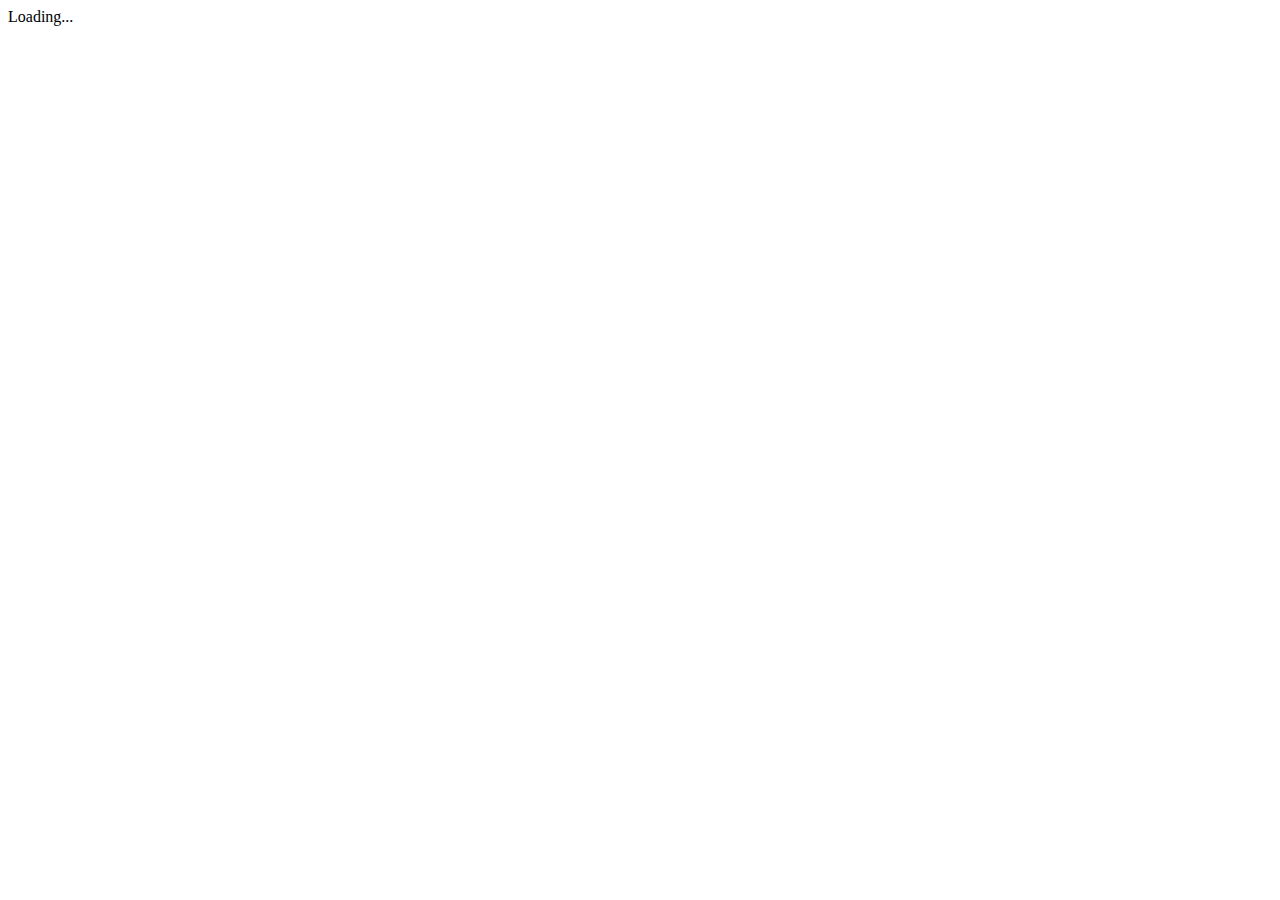
==== index.html @ f02af156 "Revert "Removed mustache"" ====
<!DOCTYPE html>
    <head>
        <title>Testing GitHub Pages</title>
        <link rel="stylesheet" href="index.css">
        <link rel="icon" type="image/png" href="src\images\favicon.png" sizes="48x48">
        <script type="text/javascript" src="https://code.jquery.com/jquery-3.7.0.min.js" integrity="sha256-2Pmvv0kuTBOenSvLm6bvfBSSHrUJ+3A7x6P5Ebd07/g=" crossorigin="anonymous"></script>
        <script type="text/javascript" src="mustache.js" ></script>
        <script src="index.js"></script>
    </head>
    <body>
        <div id="target">Loading...</div>
        <script id="template" type="x-tmpl-mustache">
        Hello {{ name }}!
        </script>
        <script src="https://unpkg.com/mustache@latest"></script>
    </body>
</html>
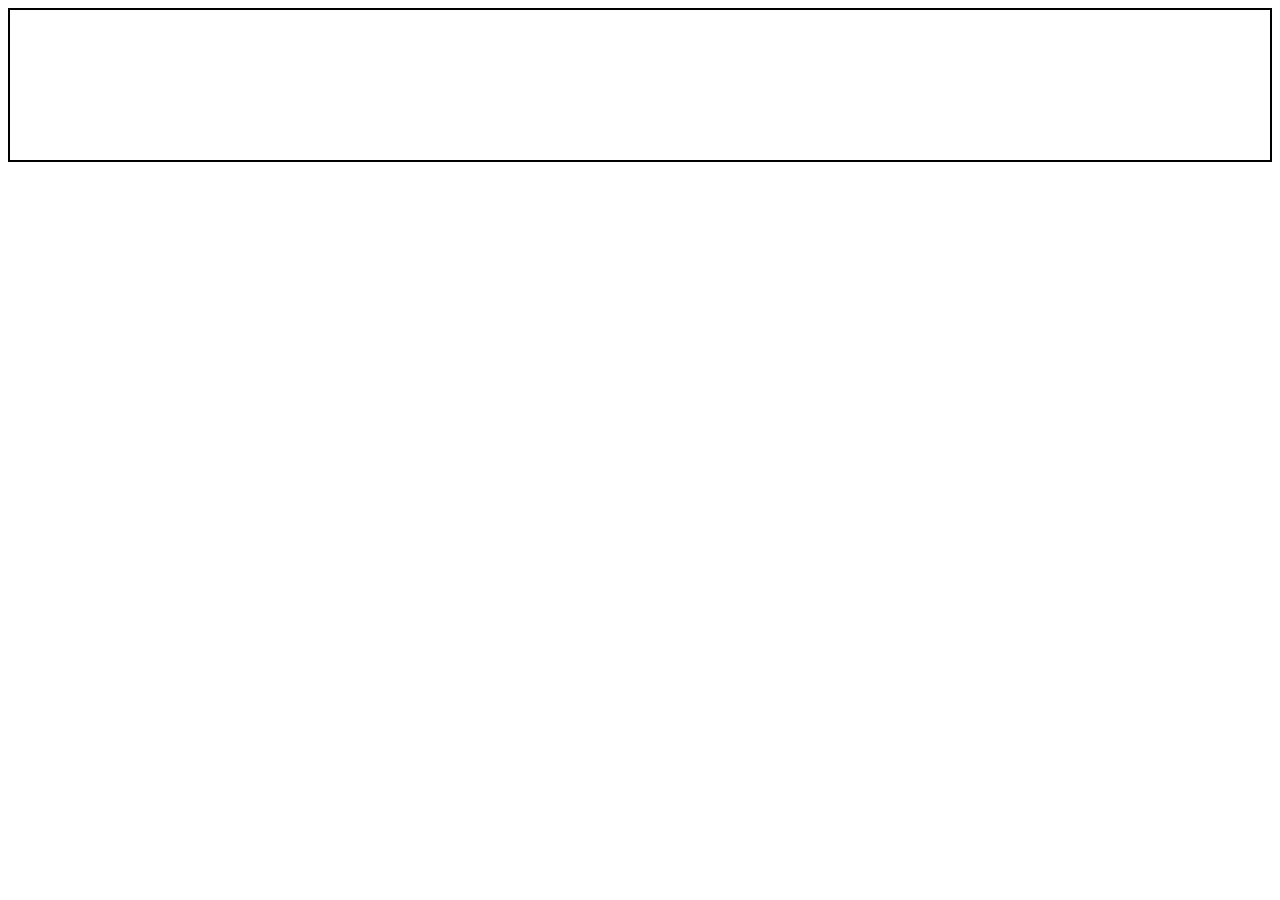
==== commit bea05959: "Testing Header implementation" ====
--- a/index.html
+++ b/index.html
@@ -4,14 +4,10 @@
         <link rel="stylesheet" href="index.css">
         <link rel="icon" type="image/png" href="src\images\favicon.png" sizes="48x48">
         <script type="text/javascript" src="https://code.jquery.com/jquery-3.7.0.min.js" integrity="sha256-2Pmvv0kuTBOenSvLm6bvfBSSHrUJ+3A7x6P5Ebd07/g=" crossorigin="anonymous"></script>
-        <script type="text/javascript" src="mustache.js" ></script>
+        <script src="https://unpkg.com/mustache@latest"></script>
         <script src="index.js"></script>
     </head>
     <body>
-        <div id="target">Loading...</div>
-        <script id="template" type="x-tmpl-mustache">
-        Hello {{ name }}!
-        </script>
-        <script src="https://unpkg.com/mustache@latest"></script>
+        <header id="main_header" type="x-tmpl-mustache"></header>
     </body>
 </html>
--- a/index.css
+++ b/index.css
@@ -0,0 +1,23 @@
+/* Header */
+#main_header{
+    border: solid 2px black;
+    height: 150px;
+}
+
+/* Common Display sizes:
+Desktop: 1280x720 to 1920x1080
+Tablet: 601x962 to 1280x800
+Mobile: 360x640 to 414x896
+*/
+
+/*Other properties assume desktop*/
+
+/*Tablet*/
+@media screen and (max-width:1280px) {
+    
+}
+
+/*Mobile*/
+@media screen and (max-width:500px) {
+    
+}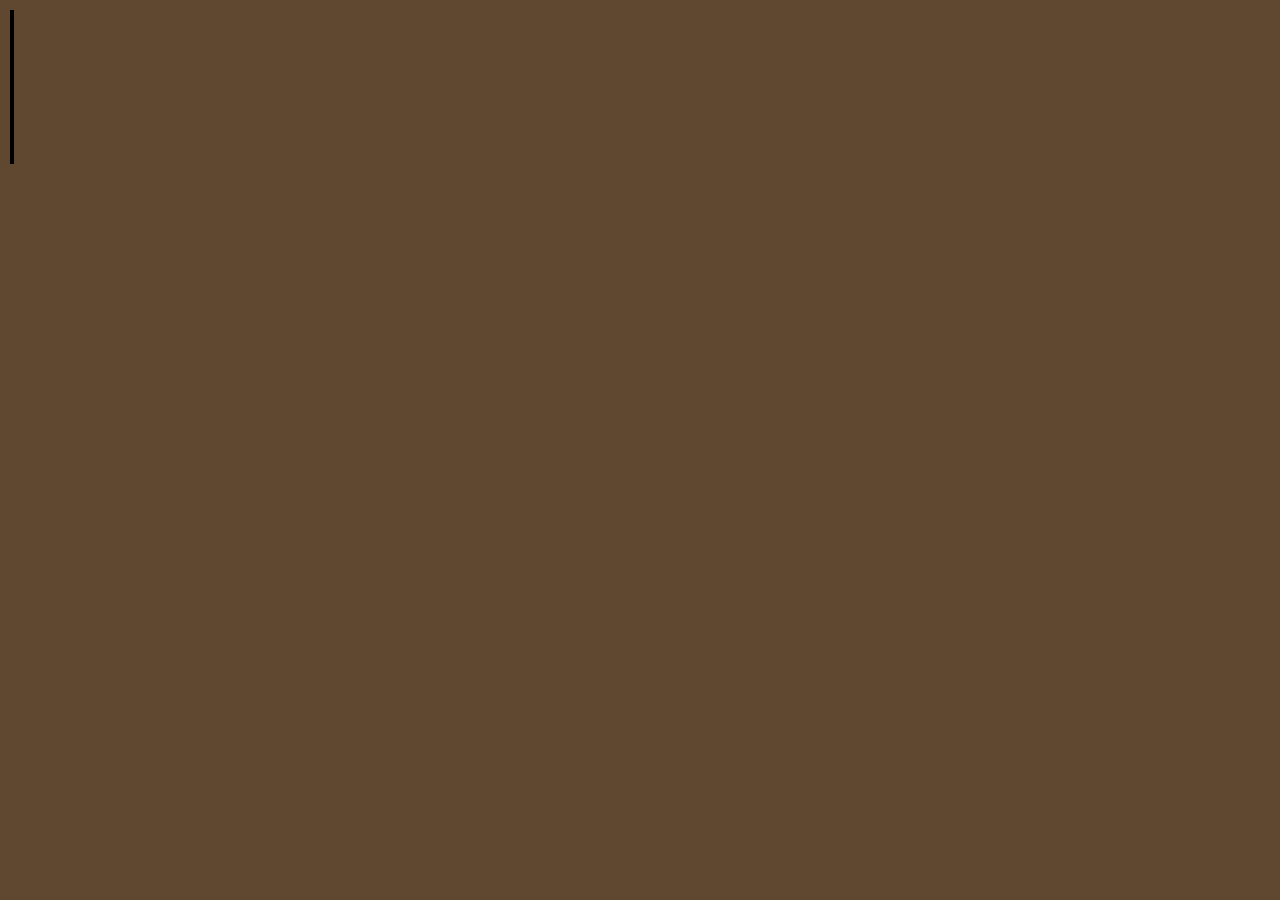
==== commit d38c7524: "Updated Core Code" ====
--- a/index.html
+++ b/index.html
@@ -4,10 +4,19 @@
         <link rel="stylesheet" href="index.css">
         <link rel="icon" type="image/png" href="src\images\favicon.png" sizes="48x48">
         <script type="text/javascript" src="https://code.jquery.com/jquery-3.7.0.min.js" integrity="sha256-2Pmvv0kuTBOenSvLm6bvfBSSHrUJ+3A7x6P5Ebd07/g=" crossorigin="anonymous"></script>
-        <script src="https://unpkg.com/mustache@latest"></script>
         <script src="index.js"></script>
     </head>
     <body>
-        <header id="main_header" type="x-tmpl-mustache"></header>
+        <header id="main_header">
+
+        </header>
+        <main id="main_content">
+            <pre id="test">
+
+            </pre>
+        </main>
+        <footer id="main_footer">
+
+        </footer>
     </body>
 </html>
--- a/index.css
+++ b/index.css
@@ -1,8 +1,182 @@
-/* Header */
+/*Website theme based on color palette found on https://colorpalette.org/historic-site-medieval-architecture-place-of-worship-color-palette/ */
+/*
+https://i2.wp.com/colorpalette.org/wp-content/palette/historic_site_medieval_architecture_place_of_worship_colorpalette_3g4lv.jpg?q=100
+Palette Colors:
+    - #4b6b9e (Light Blueish)       [Sky]
+    - #896945 (Light Brownish)      [Main building]
+    - #9db8da (Pale Blueish)        [Sky]
+    - #bec8d8 (Steel like)          [Cobblestone or Steeple]
+    - #928c74 (Beigeish)            [Roof]
+    - #636343 (Like a green brown)  [Grass or Trees]
+    - #604730 (Chocolate like)      [Main building]
+    - #b5864c (Yellowy Brown)       [Main building]
+    - #131c0d (Blackish)            [Shadows]
+    - #5a7cb1 (Lighter Blueish)     [Sky]
+    - #b9a286 (Lighter Brownish)    [Roof]
+    - #40492b (Forest Greenish)     [Trees]
+*/
+
+/*
+TODO: LOOKUP animation for css SICK
+https://www.w3schools.com/cssref/css_animatable.php
+*/
+
+/*Can set variables using :root and --variable_name
+https://developer.mozilla.org/en-US/docs/Web/CSS/--*
+*/
+
+:root {
+    /*Colors*/
+    --color-light-blueish: #4b6b9e;
+    --color-light-brownish: #896945;
+    --color-pale-blue: #9db8da;
+    --color-steel-like: #bec8d8;
+    --color-beige-like: #928c74;
+    --color-green-brown: #636343;
+    --color-choco-like: #604730;
+    --color-yellow-brown: #b5864c;
+    --color-blackish: #131c0d;
+    --color-lighter-blue: #5a7cb1;
+    --color-lighter-brown: #b9a286;
+    --color-forest-greenish: #40492b;
+
+    /*Container sizes*/
+    --size-height-footer: 48px;
+    --size-height-header: 150px;
+    --size-padding-header: 20px;
+    --size-padding-footer: 10px;
+    --size-margin-header: 10px;
+    --size-margin-footer: 10px;
+}
+
+body {
+    background-color: var(--color-choco-like);
+    color: white;
+    margin: 0px;
+}
+
+h1{
+    color: var(--color-blackish);
+}
+
+h2{
+    color: var(--color-yellow-brown);
+}
+
+h3{
+    color: var(--color-lighter-brown);
+}
+
+/*Desktop*/
+/*#region*/
+
+/*Overriding base elements*/
+
+
+/**************************************************Header**************************************************/
+/*#region*/
 #main_header{
     border: solid 2px black;
-    height: 150px;
+    height: var(--size-height-header);
+    margin: var(--size-margin-header);
+    display: inline-block;
 }
+
+#main_header_container {
+    text-align: center;
+}
+
+#main_header > div{
+    display: inline-block
+}
+
+#mh_title {
+    vertical-align: top;
+}
+
+#mh_title > h1 {
+    margin: 0px;
+    padding: calc((var(--size-height-header) - 37.5px)/2) var(--size-padding-header);
+}
+
+#mh_title {
+    
+    /*Work on font family (weirdly annoying???)*/
+    /*New theme: medieval workshop (add anvils, swords, hammers, etc. if applicable*/
+}
+
+/*#endregion*/
+/**************************************************End Header**************************************************/
+
+/**************************************************Footer**************************************************/
+/*#region*/
+#main_footer {
+    height: calc((var(--size-height-footer) * 2) + 2px + 1em);/* 2px and 1em being the total height for the <hr> and its total top and bottom margin*/
+    text-align: center;
+}
+
+#f_links{
+    height: var(--size-height-footer);
+    padding: calc(var(--size-height-footer) / 2) 0px;
+}
+
+#f_credit{
+    margin: 0px;
+    vertical-align: top;
+    padding: calc((var(--size-height-footer) - 18px)/2) 0px; /*48px being container height and 18px being <p> generic font size height*/
+    padding-right: var(--size-padding-footer);
+}
+
+.f_img,#f_credit{
+    display: inline-block;
+}
+
+.f_img{
+    height: var(--size-height-footer);
+    margin-right: var(--size-margin-footer);
+}
+
+/*#endregion*/
+/**************************************************End Footer**************************************************/
+
+/**************************************************Main Content**************************************************/
+/*#region*/
+
+#main_content{
+    margin:10px 10px calc(24px + 0.5em) 10px;
+}
+
+
+/**************************Project Cards**************************/
+/*#region*/
+
+.p_container{
+    border: solid 1px;
+    background-color: var(--color-yellow-brown);
+    border-radius: 30px;
+    width: 200px;
+    height: 200px;
+    text-align: center;
+    display: inline-block;
+    vertical-align: middle;
+}
+
+.p_title{
+    position: relative;
+    bottom: 18px;
+    margin: 24px 0px 0px 0px;
+    height: 18px;
+}
+
+/*#endregion*/
+/**************************End Project Cards**************************/
+
+
+/*#endregion*/
+/**************************************************End Main Content**************************************************/
+
+/*#endregion*/
+/*End Desktop*/
 
 /* Common Display sizes:
 Desktop: 1280x720 to 1920x1080
@@ -10,7 +184,7 @@
 Mobile: 360x640 to 414x896
 */
 
-/*Other properties assume desktop*/
+/*Above properties assume desktop*/
 
 /*Tablet*/
 @media screen and (max-width:1280px) {
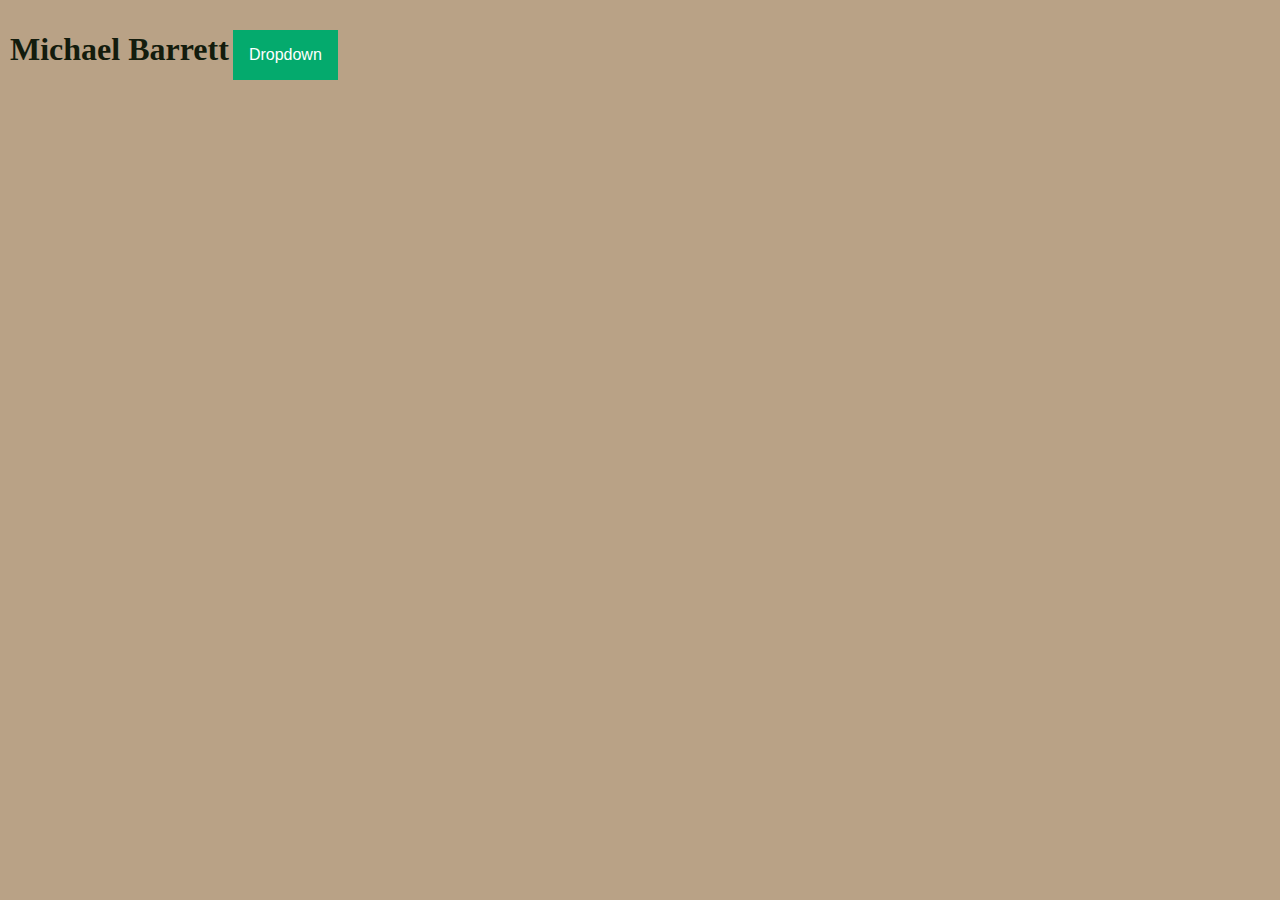
==== commit d322e6ee: "Testing menu creation" ====
--- a/index.html
+++ b/index.html
@@ -1,6 +1,6 @@
 <!DOCTYPE html>
     <head>
-        <title>Testing GitHub Pages</title>
+        <title>Welcome!</title>
         <link rel="stylesheet" href="index.css">
         <link rel="icon" type="image/png" href="src\images\favicon.png" sizes="48x48">
         <script type="text/javascript" src="https://code.jquery.com/jquery-3.7.0.min.js" integrity="sha256-2Pmvv0kuTBOenSvLm6bvfBSSHrUJ+3A7x6P5Ebd07/g=" crossorigin="anonymous"></script>
@@ -8,7 +8,20 @@
     </head>
     <body>
         <header id="main_header">
-
+            <div id="Title">
+                <h1>Michael Barrett</h1>
+            </div>
+            <nav>
+                <div class="dropdown">
+                    <button class="dropbtn">Dropdown</button>
+                    <div class="dropdown-content">
+                      <a href="#">Link 1</a>
+                      <a href="#">Link 2</a>
+                      <a href="#">Link 3</a>
+                    </div>
+                  </div>
+            </nav>
+            
         </header>
         <main id="main_content">
             <pre id="test">
--- a/index.css
+++ b/index.css
@@ -50,8 +50,8 @@
 }
 
 body {
-    background-color: var(--color-choco-like);
-    color: white;
+    background-color: var(--color-lighter-brown);
+    color: var(--color-blackish);
     margin: 0px;
 }
 
@@ -76,7 +76,7 @@
 /**************************************************Header**************************************************/
 /*#region*/
 #main_header{
-    border: solid 2px black;
+    /*border: solid 2px black; Don't like this border*/
     height: var(--size-height-header);
     margin: var(--size-margin-header);
     display: inline-block;
@@ -86,9 +86,51 @@
     text-align: center;
 }
 
-#main_header > div{
-    display: inline-block
-}
+#main_header > * {
+    display: inline-block;
+}
+
+/* Dropdown Button */
+.dropbtn {
+    background-color: #04AA6D;
+    color: white;
+    padding: 16px;
+    font-size: 16px;
+    border: none;
+  }
+  
+  /* The container <div> - needed to position the dropdown content */
+  .dropdown {
+    position: relative;
+    display: inline-block;
+  }
+  
+  /* Dropdown Content (Hidden by Default) */
+  .dropdown-content {
+    display: none;
+    position: absolute;
+    background-color: #f1f1f1;
+    min-width: 160px;
+    box-shadow: 0px 8px 16px 0px rgba(0,0,0,0.2);
+    z-index: 1;
+  }
+  
+  /* Links inside the dropdown */
+  .dropdown-content a {
+    color: black;
+    padding: 12px 16px;
+    text-decoration: none;
+    display: block;
+  }
+  
+  /* Change color of dropdown links on hover */
+  .dropdown-content a:hover {background-color: #ddd;}
+  
+  /* Show the dropdown menu on hover */
+  .dropdown:hover .dropdown-content {display: block;}
+  
+  /* Change the background color of the dropdown button when the dropdown content is shown */
+  .dropdown:hover .dropbtn {background-color: #3e8e41;}
 
 #mh_title {
     vertical-align: top;
